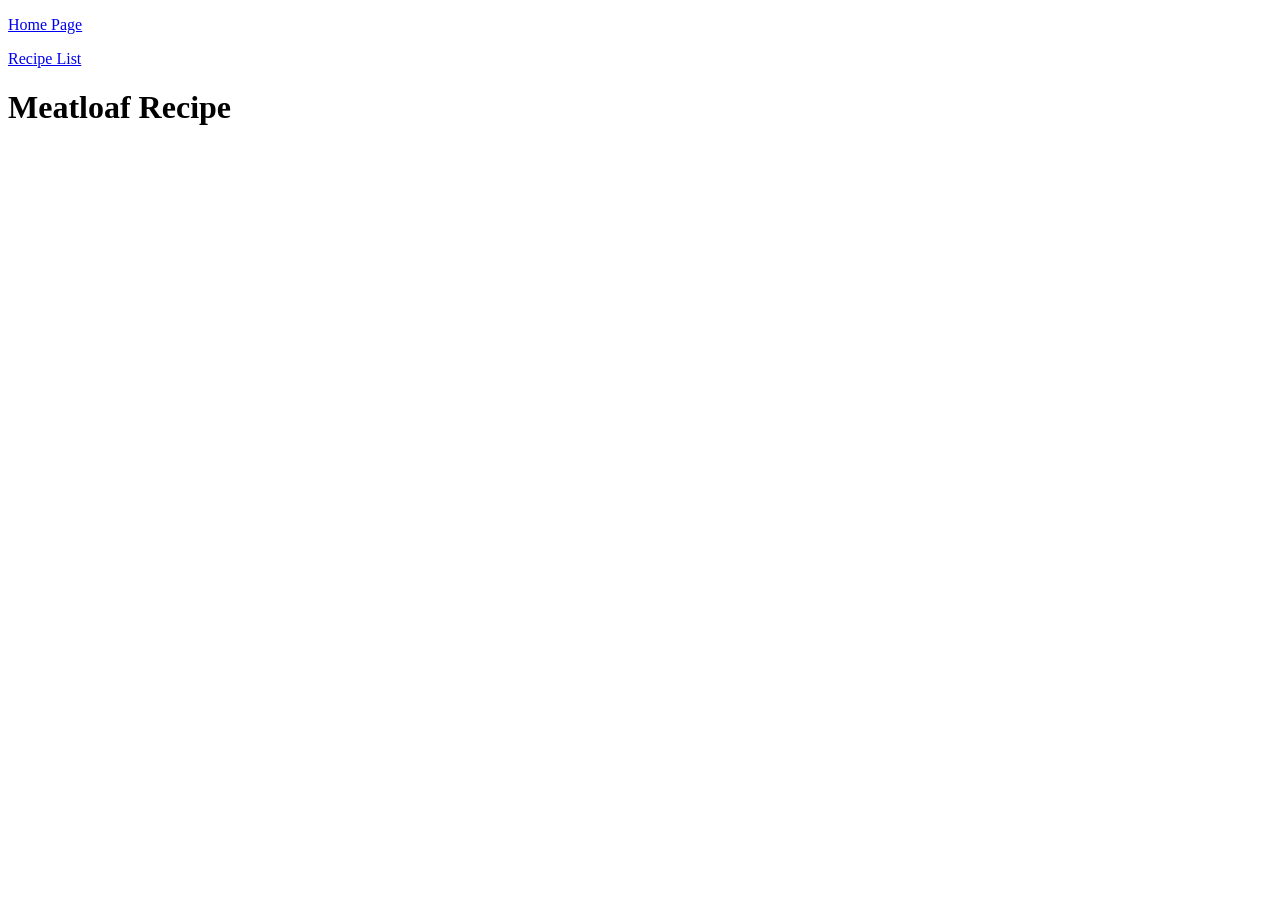
==== recipes/meatloaf.html @ 9da571f7 "Change names of files to fit specific recipe names" ====
<!DOCTYPE html>
<html lang="en">
<head>
    <meta charset="UTF-8">
    <meta name="viewport" content="width=device-width, initial-scale=1.0">
    <title>Meatloaf Recipe</title>
</head>
<body>
    <p><a href="../index.html">Home Page</a></p>
    <p><a href="recipelist.html">Recipe List</a></p>
    <h1>Meatloaf Recipe</h1>
    
</body>
</html>
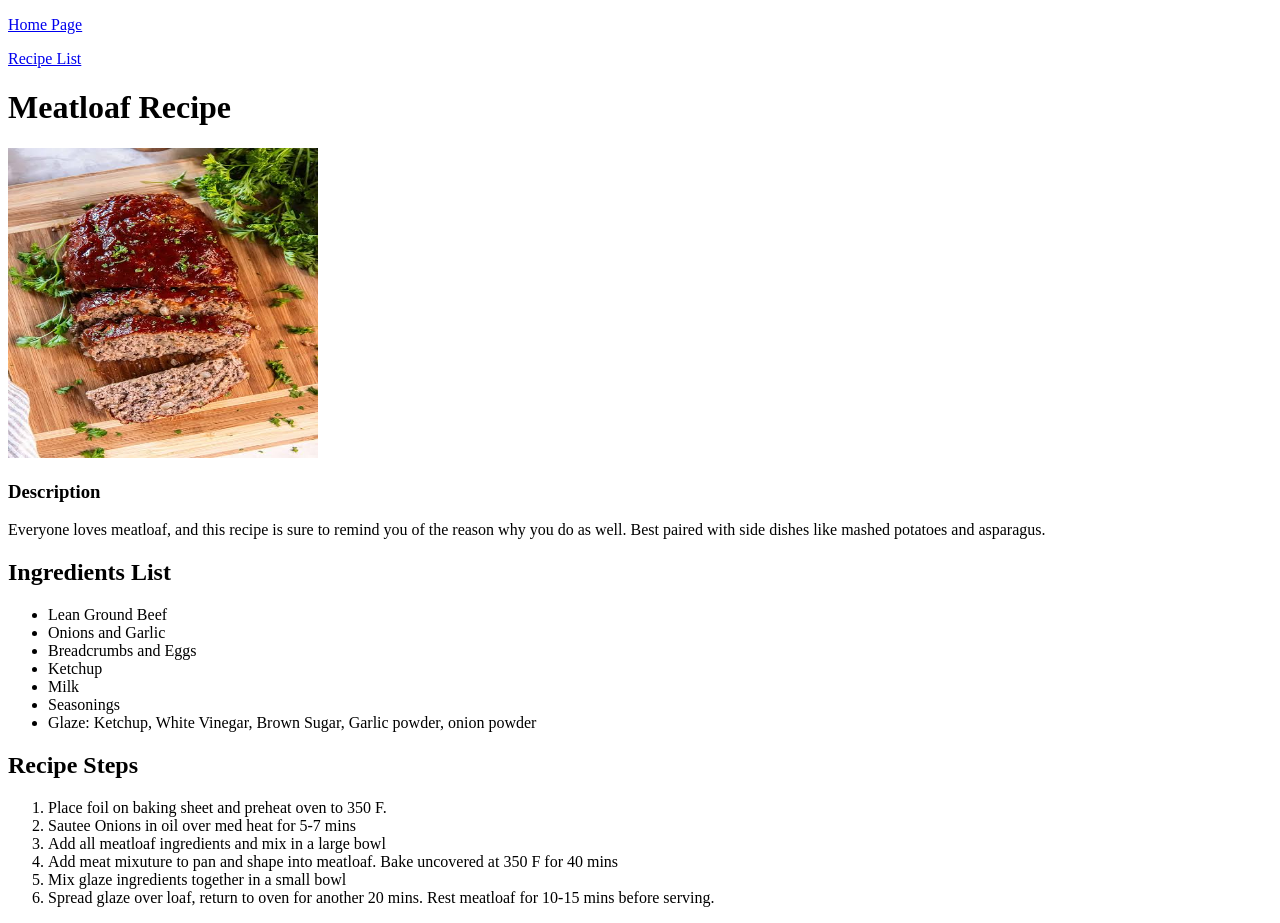
==== commit 014aa034: "Add recipe images, complete meatloaf recipe page" ====
--- a/recipes/meatloaf.html
+++ b/recipes/meatloaf.html
@@ -9,6 +9,42 @@
     <p><a href="../index.html">Home Page</a></p>
     <p><a href="recipelist.html">Recipe List</a></p>
     <h1>Meatloaf Recipe</h1>
+    <img src="../images/meatloaf.jpeg" alt="A photo of fresh meatlpaf"
+            height="310" width="310">
+    <h3>Description</h3>
+    <p>
+        Everyone loves meatloaf, and this recipe is sure to remind
+        you of the reason why you do as well. Best paired with side
+        dishes like mashed potatoes and asparagus.
+    </p>
+
+    <h2>Ingredients List</h2>
+    <p>
+        <ul>
+            <li>Lean Ground Beef</li>
+            <li>Onions and Garlic</li>
+            <li>Breadcrumbs and Eggs</li>
+            <li>Ketchup</li>
+            <li>Milk</li>
+            <li>Seasonings</li>
+            <li>Glaze: Ketchup, White Vinegar, Brown Sugar, Garlic
+                powder, onion powder
+            </li>
+        </ul>
+    </p>
+
+    <h2>Recipe Steps</h2>
+    <p>
+        <ol>
+            <li>Place foil on baking sheet and preheat oven to 350 F.</li>
+            <li>Sautee Onions in oil over med heat for 5-7 mins</li>
+            <li>Add all meatloaf ingredients and mix in a large bowl</li>
+            <li>Add meat mixuture to pan and shape into meatloaf. Bake uncovered at 350 F for 40 mins</li>
+            <li>Mix glaze ingredients together in a small bowl</li>
+            <li>Spread glaze over loaf, return to oven for another 20 mins. Rest meatloaf for 10-15 mins before serving.</li>
+        </ol>
+    </p>
+
     
 </body>
 </html>
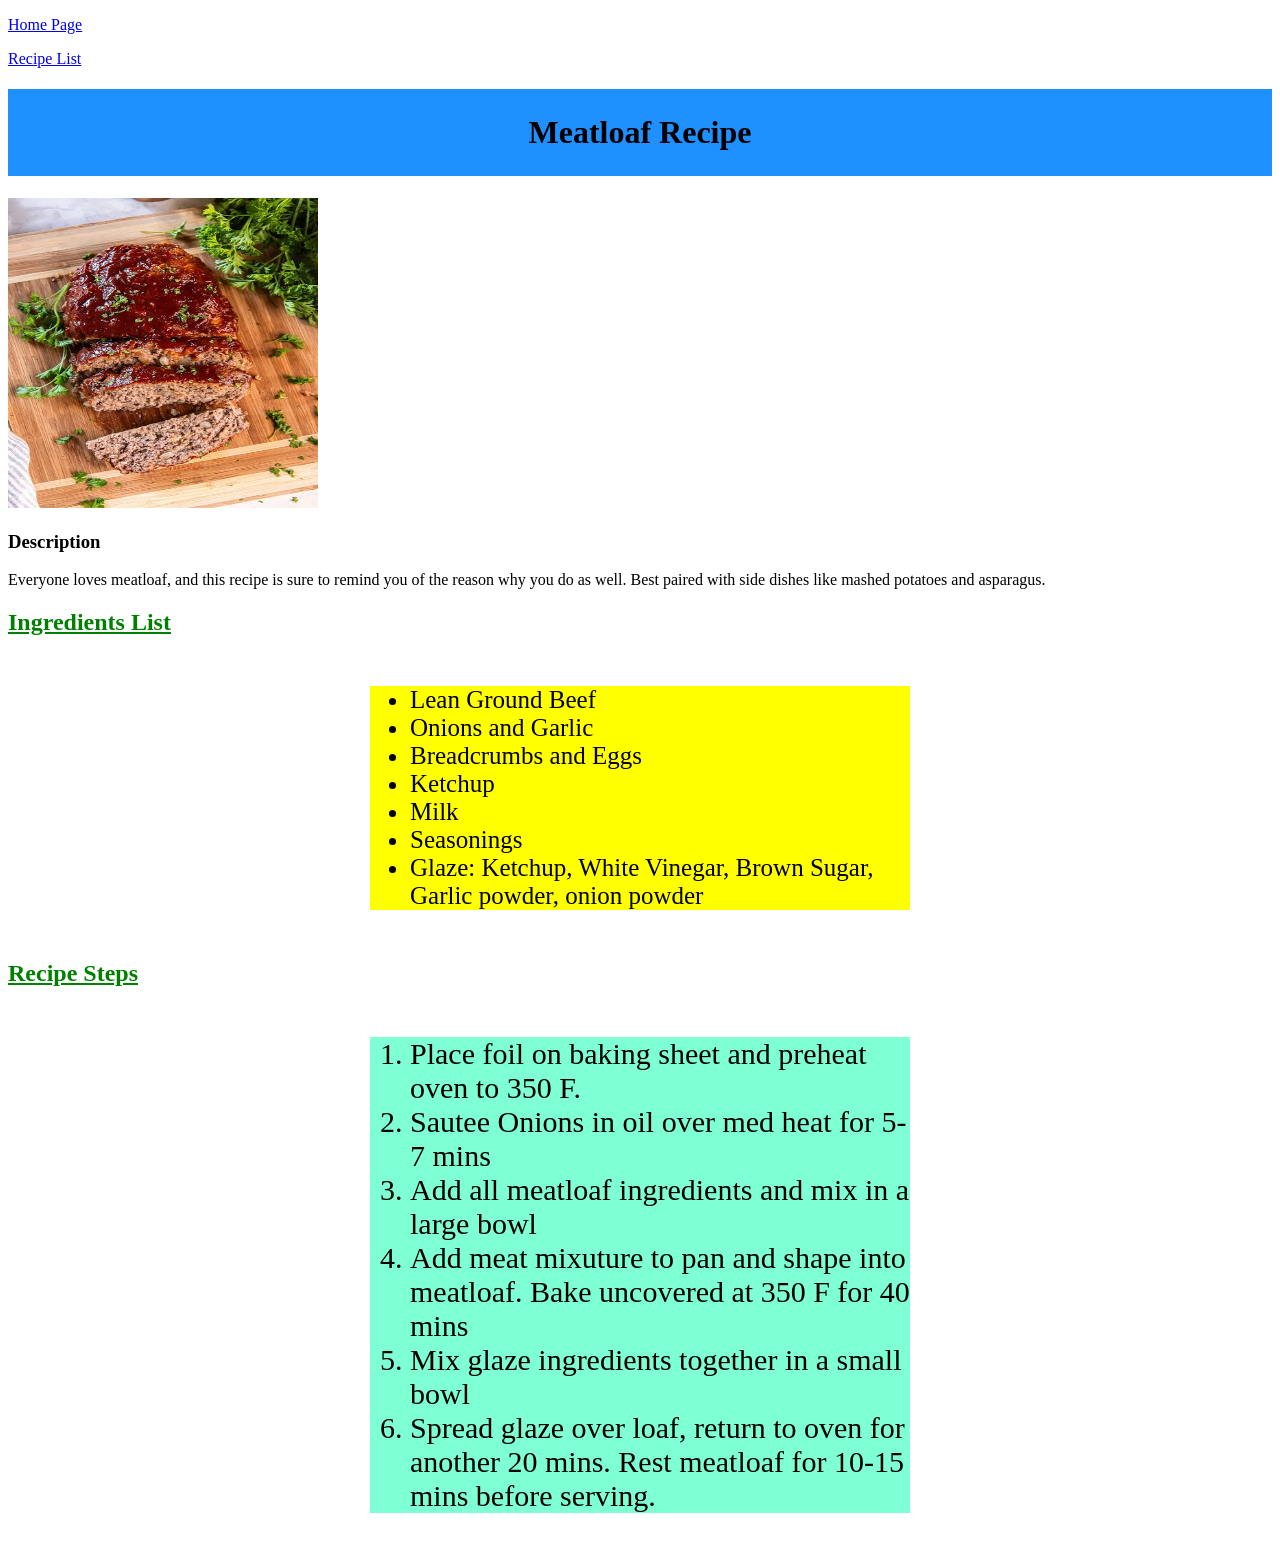
==== commit 4779691a: "Add basic css for practice purposes" ====
--- a/recipes/meatloaf.html
+++ b/recipes/meatloaf.html
@@ -4,6 +4,7 @@
     <meta charset="UTF-8">
     <meta name="viewport" content="width=device-width, initial-scale=1.0">
     <title>Meatloaf Recipe</title>
+    <link rel="stylesheet" href="../styles.css">
 </head>
 <body>
     <p><a href="../index.html">Home Page</a></p>
--- a/styles.css
+++ b/styles.css
@@ -0,0 +1,25 @@
+h1 {
+    background-color: dodgerblue;
+    text-align: center;
+    padding: 25px
+}
+
+ul{
+    font-size: 25px;
+    background: yellow;
+    width: 500px;
+    margin: 50px auto 50px;
+}
+
+ol {
+    font-size: 30px;
+    background-color: aquamarine;
+    width: 500px;
+    margin: 50px auto 50px;
+}
+
+h2 {
+    font-weight: bolder;
+    color: green;
+    text-decoration: underline;
+}
